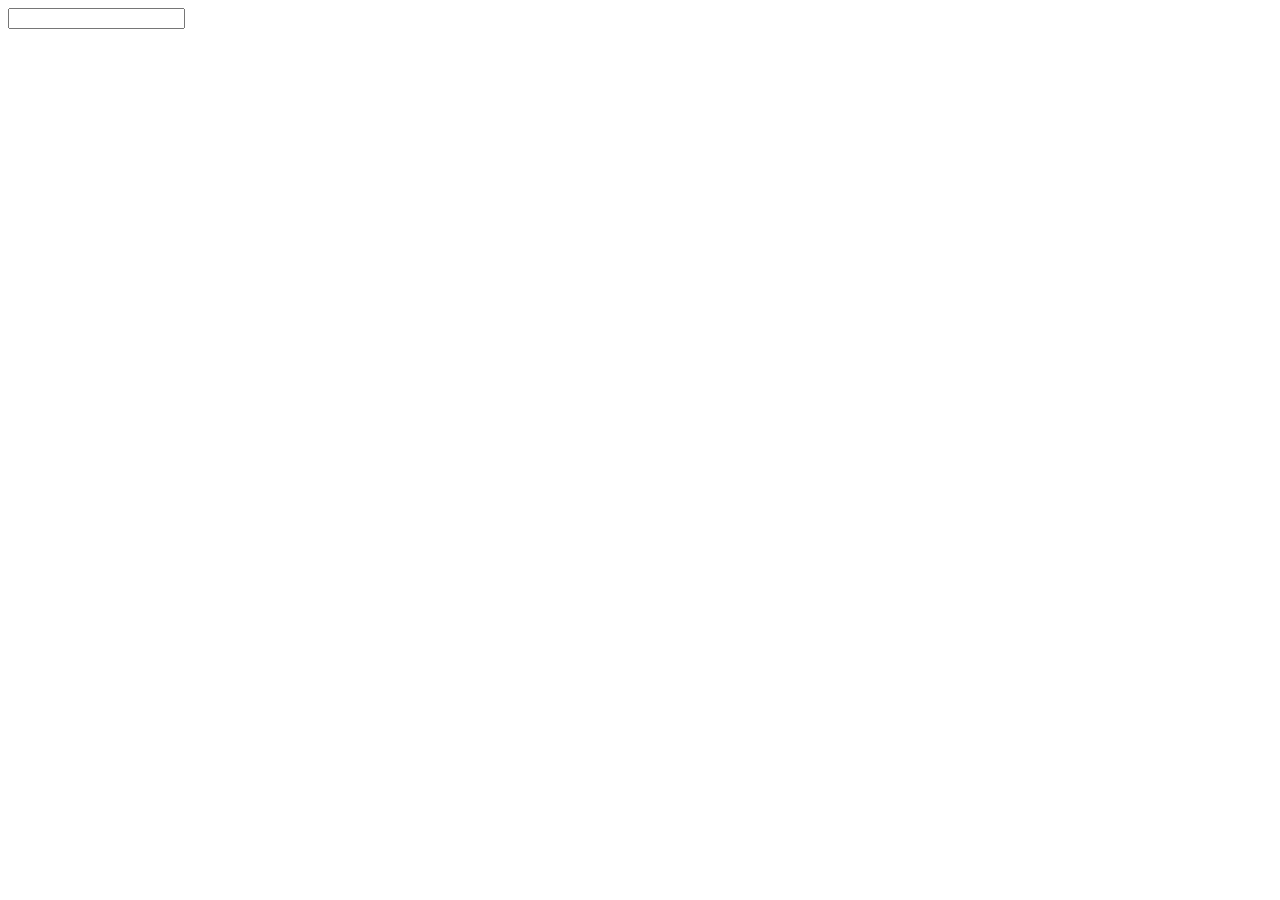
==== Day4/index.html @ d1cb3ff7 "message" ====
<!DOCTYPE html>
<html lang="en">
<head>
    <meta charset="UTF-8">
    <meta name="viewport" content="width=device-width, initial-scale=1.0">
    <title>Document</title>
</head>
<body>
    <input/>
    <h2></h2>
    <script src="index.js"></script>
</body>
</html>
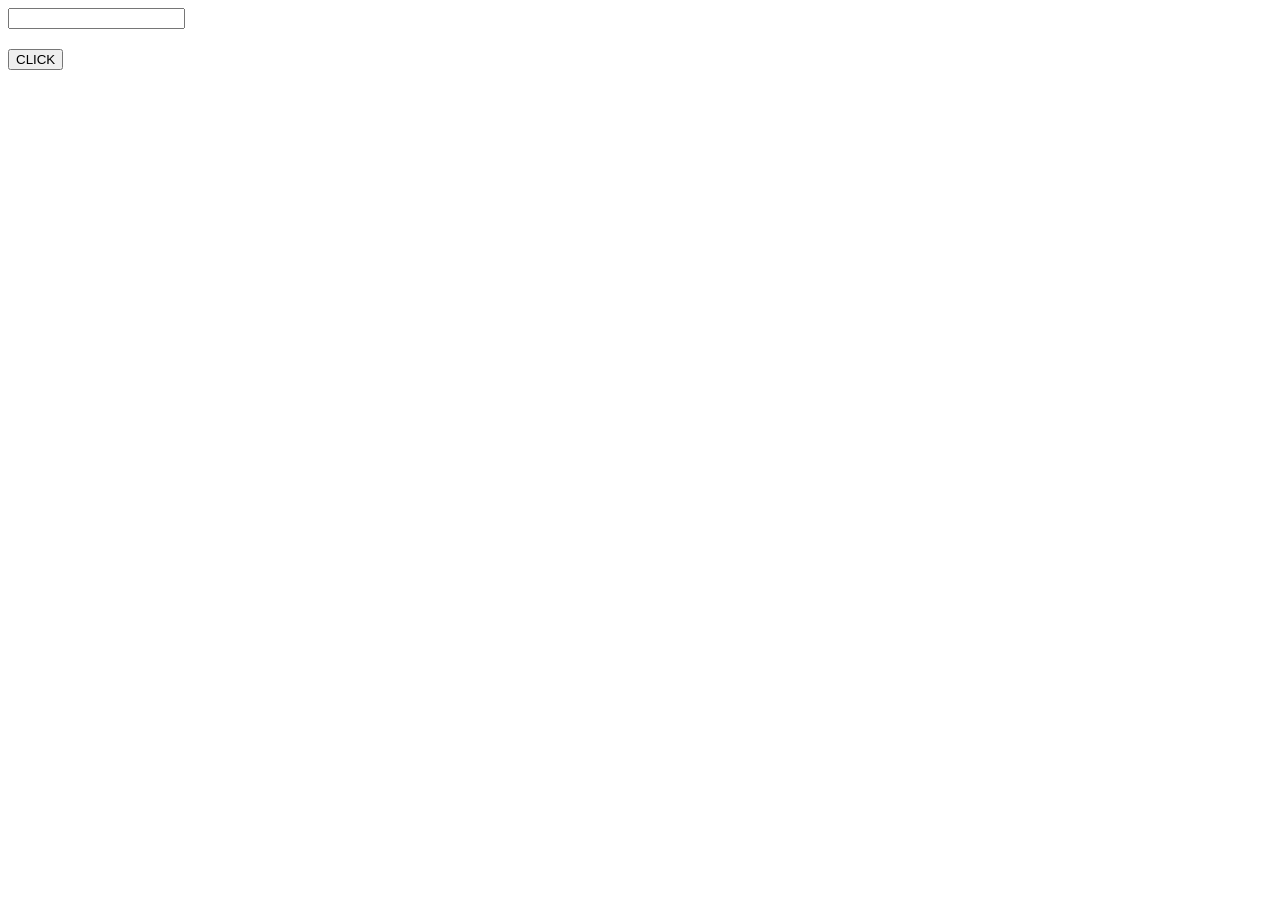
==== commit 42676678: "print" ====
--- a/Day4/index.html
+++ b/Day4/index.html
@@ -8,6 +8,7 @@
 <body>
     <input/>
     <h2></h2>
+    <button>CLICK</button>
     <script src="index.js"></script>
 </body>
 </html>
